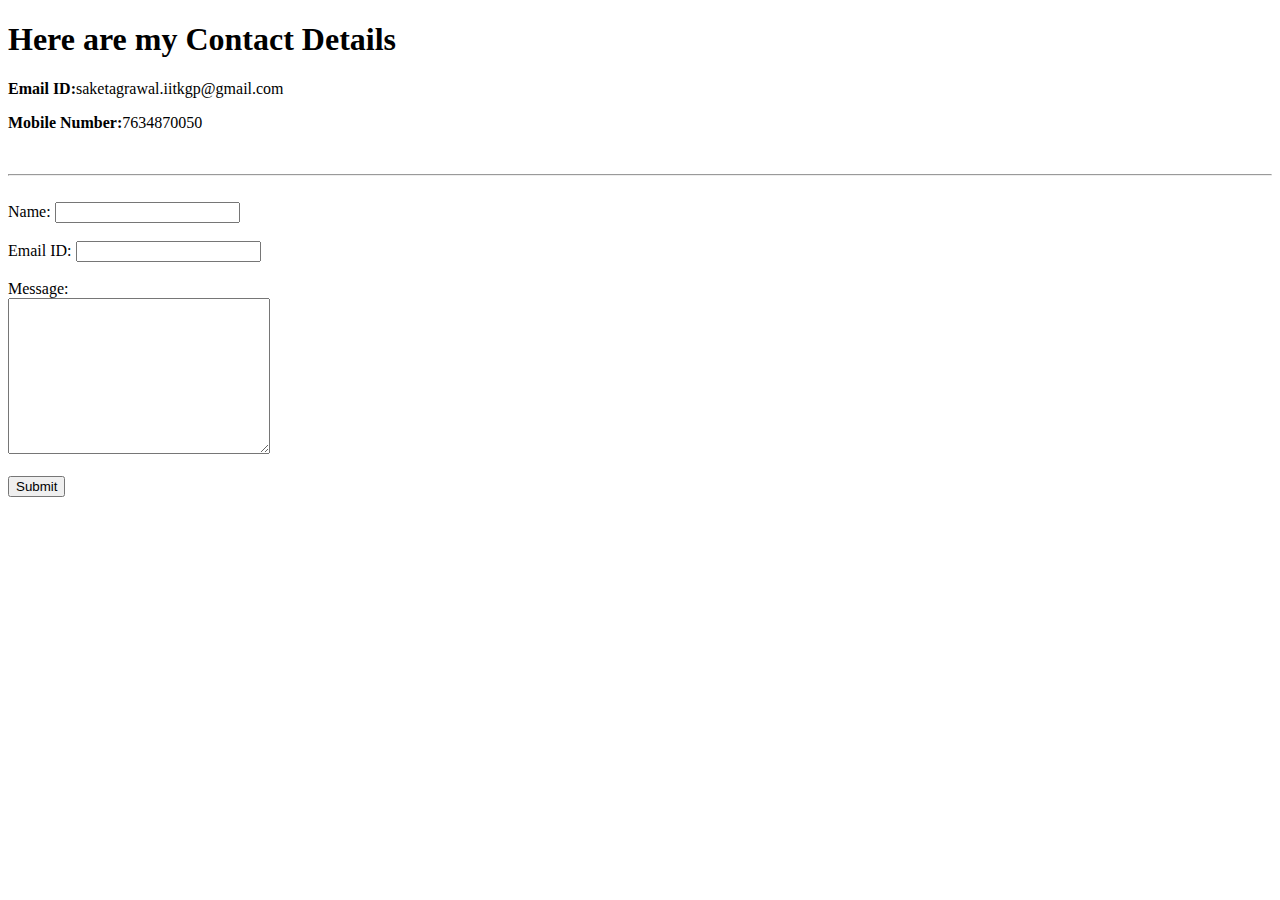
==== contact.html @ f41b8098 "Add files via upload" ====
<!DOCTYPE html>
<html lang="en" dir="ltr">
  <head>
    <meta charset="utf-8">
    <title>Contact Details</title>
  </head>
  <body>
    <h1>Here are my Contact Details</h1>
    <p><strong>Email ID:</strong>saketagrawal.iitkgp@gmail.com</p>
    <p><strong>Mobile Number:</strong>7634870050</p>
    <br>
    <hr>
    <br>
    <form class="" action="mailto:saketagrawal6879@gmail.com" method="post" enctype="text/plain">
      <label>Name:</label>
      <input type="text" name="YourName" value=""><br><br>
      <label>Email ID:</label>
      <input type="email" name="YourEmail" value=""><br><br>
      <label>Message:</label><br>
      <textarea name="name" rows="10" cols="30"></textarea><br><br>
      <input type="submit" name="">

    </form>
  </body>
</html>
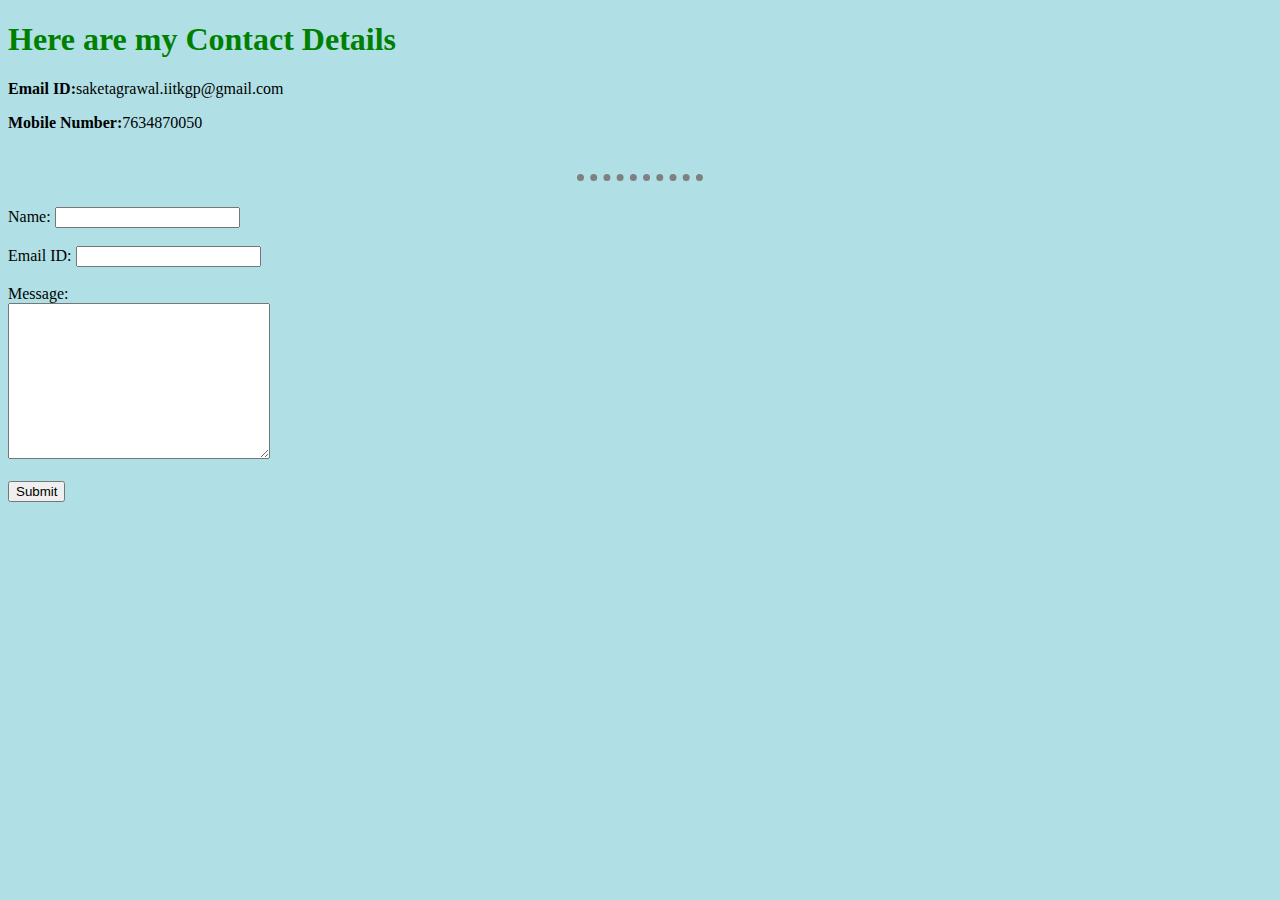
==== commit f70c0266: "Update contact.html" ====
--- a/contact.html
+++ b/contact.html
@@ -3,6 +3,7 @@
   <head>
     <meta charset="utf-8">
     <title>Contact Details</title>
+    <link rel="stylesheet" href="./styles.css">
   </head>
   <body>
     <h1>Here are my Contact Details</h1>
--- a/styles.css
+++ b/styles.css
@@ -0,0 +1,16 @@
+body {
+  background-color: powderblue;
+}
+hr{
+  border-style: none;
+  border-top-style: dotted;
+  border-color: grey;
+  border-width: 7px;
+  width: 10%;
+}
+h1{
+  color: Green;
+}
+h3{
+  color: Green;
+}
